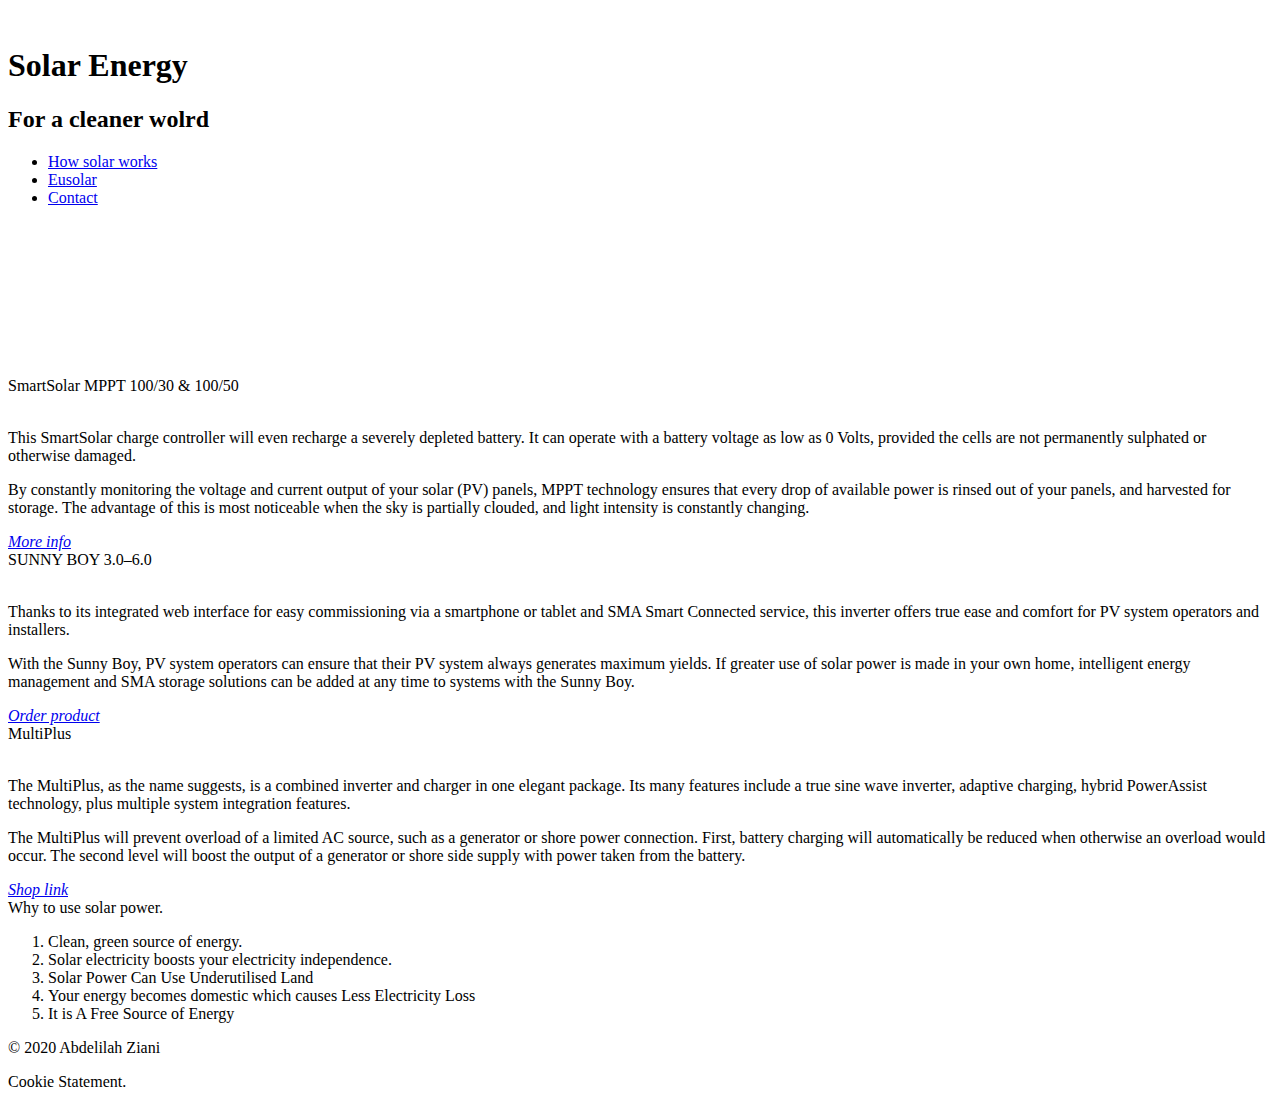
==== index.html @ 4d4a8e23 "added imgs+styled promo video" ====
<!DOCTYPE html>
<html lang="en">
<head>
    <link rel="stylesheet" href="file:///C:/Assessment20-21/css/style.css">
    <meta charset="utf-8" />
    <meta name="keyword" content="">
    <meta name="description" content="">
    <meta name="author" content="Abdelilah Ziani">
    <title> </title> 
</head>
<body>
    <header class="main-header">
        <img class="logo" src="" alt="">
        <h1 class="website-title">
            Solar Energy
        </h1>
        <h2 class="payoff">
            For a cleaner wolrd
        </h2>
        <nav class="main-nav">
            <ul class="main-nav__items">
                <li class="main-nav__item"> <a href="file:///C:/Assessment20-21/howsolarworks.html">How solar works</a></li>
                <li class="main-nav__item"> <a href="file:///C:/Assessment20-21/eusolar.html">Eusolar</a></li>
                <li class="main-nav__item"> <a href="file:///C:/Assessment20-21/contact.html">Contact</a></li>
            </ul>
        </nav>
    </header>
    <section>
        <video loop autoplay muted>
            <source src="file:///C:/Assessment20-21/videos/SolarPromo.mp4" type="video/mp4">
            <source src="file:///C:/Assessment20-21/videos/SolarPromo.ogg" type="video/ogg">
            Your browser does not support the video tag.
        </video>
    </section>
    <section>
        <article>
            <header>
                SmartSolar MPPT 100/30 & 100/50
            </header>
            <img src="" alt="">
            <p>
                This SmartSolar charge controller will even recharge a severely depleted battery. It can operate with a battery voltage as low as 0 Volts, provided the cells are not permanently sulphated or otherwise damaged.
            </p>
            <p>
                By constantly monitoring the voltage and current output of your solar (PV) panels, MPPT technology ensures that every drop of available power is rinsed out of your panels, and harvested for storage. The advantage of this is most noticeable when the sky is partially clouded, and light intensity is constantly changing.
            </p>
            <footer>
                <a href="http://www.ikwilzonneenergie.nl/Victron-SmartSolar-MPPT-100-50-12V-24V"><em>More info</em></a> 
            </footer>
        </article>
        <article>
            <header>
                SUNNY BOY 3.0–6.0
            </header>
            <img src="" alt="">
            <p>
                Thanks to its integrated web interface for easy commissioning via a smartphone or tablet and SMA Smart Connected service, this inverter offers true ease and comfort for PV system operators and installers.
            </p>
            <p>
                With the Sunny Boy, PV system operators can ensure that their PV system always generates maximum yields. If greater use of solar power is made in your own home, intelligent energy management and SMA storage solutions can be added at any time to systems with the Sunny Boy.
            </p>
            <footer>
                <a href="http://www.ikwilzonneenergie.nl/SMA-Sunny-Boy-SB36-omvormer"><em>Order product</em></a>
            </footer>
        </article>
        <article>
            <header>
                MultiPlus
            </header>
            <img src="" alt="">
            <p>
                The MultiPlus, as the name suggests, is a combined inverter and charger in one elegant package. Its many features include a true sine wave inverter, adaptive charging, hybrid PowerAssist technology, plus multiple system integration features.
            </p>
            <p>
                The MultiPlus will prevent overload of a limited AC source, such as a generator or shore power connection. First, battery charging will automatically be reduced when otherwise an overload would occur. The second level will boost the output of a generator or shore side supply with power taken from the battery.
            </p>
            <footer>
                <a href="http://www.ikwilzonneenergie.nl/Victron-Energy-Multiplus-12V/3000W/120-16"><em>Shop link</em></a> 
            </footer>
        </article>
    </section>
    <aside>
        <header>
            Why to use solar power.
        </header>
        <ol>
            <li>Clean, green source of energy.</li>
            <li>Solar electricity boosts your electricity independence.</li>
            <li>Solar Power Can Use Underutilised Land</li>
            <li>Your energy becomes domestic which causes Less Electricity Loss</li>
            <li>It is A Free Source of Energy</li>
        </ol>
    </aside>
    <footer>
        <p> &copy; 2020 Abdelilah Ziani</p>
        <p>Cookie Statement.</p>
    </footer>
</body>
</html>
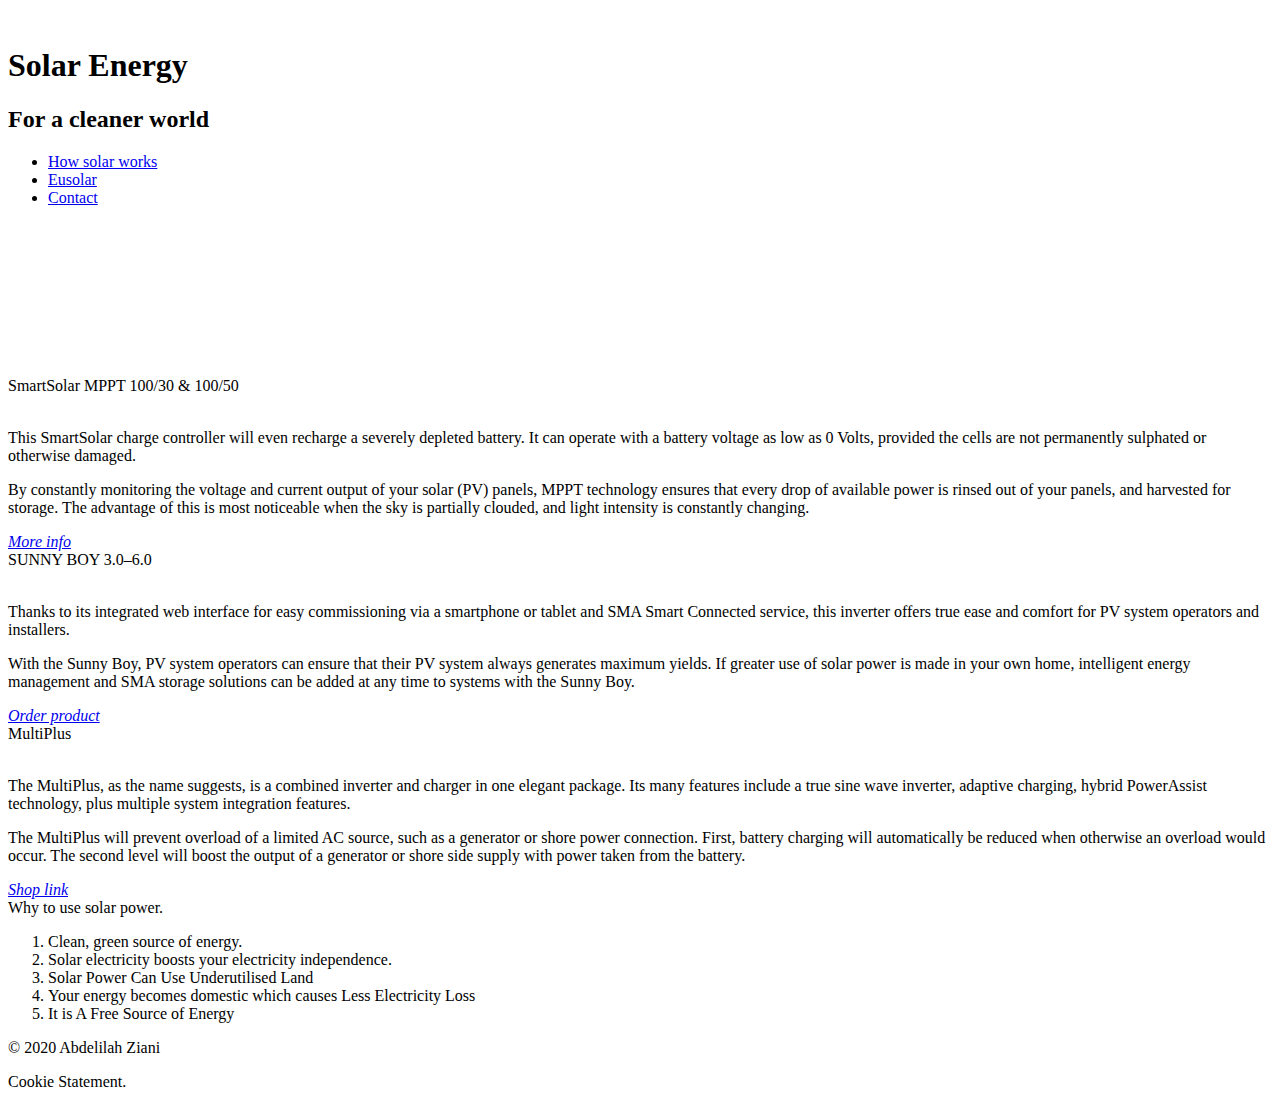
==== commit f9b2b548: "navbar completed" ====
--- a/index.html
+++ b/index.html
@@ -10,12 +10,12 @@
 </head>
 <body>
     <header class="main-header">
-        <img class="logo" src="" alt="">
+        <img class="logo" src="file:///C:/Assessment20-21/img/2081062.svg" alt="">
         <h1 class="website-title">
             Solar Energy
         </h1>
         <h2 class="payoff">
-            For a cleaner wolrd
+            For a cleaner world
         </h2>
         <nav class="main-nav">
             <ul class="main-nav__items">
@@ -25,19 +25,19 @@
             </ul>
         </nav>
     </header>
-    <section>
+    <section class=".video-pc">
         <video loop autoplay muted>
             <source src="file:///C:/Assessment20-21/videos/SolarPromo.mp4" type="video/mp4">
             <source src="file:///C:/Assessment20-21/videos/SolarPromo.ogg" type="video/ogg">
             Your browser does not support the video tag.
         </video>
     </section>
-    <section>
+    <section id="index-section">
         <article>
             <header>
                 SmartSolar MPPT 100/30 & 100/50
             </header>
-            <img src="" alt="">
+            <img src="file:///C:/Assessment20-21/img/smartpolar.png" alt="">
             <p>
                 This SmartSolar charge controller will even recharge a severely depleted battery. It can operate with a battery voltage as low as 0 Volts, provided the cells are not permanently sulphated or otherwise damaged.
             </p>
@@ -52,7 +52,7 @@
             <header>
                 SUNNY BOY 3.0–6.0
             </header>
-            <img src="" alt="">
+            <img src="file:///C:/Assessment20-21/img/sma%20portal.jpg" alt="">
             <p>
                 Thanks to its integrated web interface for easy commissioning via a smartphone or tablet and SMA Smart Connected service, this inverter offers true ease and comfort for PV system operators and installers.
             </p>
@@ -67,7 +67,7 @@
             <header>
                 MultiPlus
             </header>
-            <img src="" alt="">
+            <img src="file:///C:/Assessment20-21/img/multiplus.png" alt="">
             <p>
                 The MultiPlus, as the name suggests, is a combined inverter and charger in one elegant package. Its many features include a true sine wave inverter, adaptive charging, hybrid PowerAssist technology, plus multiple system integration features.
             </p>
@@ -79,7 +79,7 @@
             </footer>
         </article>
     </section>
-    <aside>
+    <aside class="index-aside">
         <header>
             Why to use solar power.
         </header>
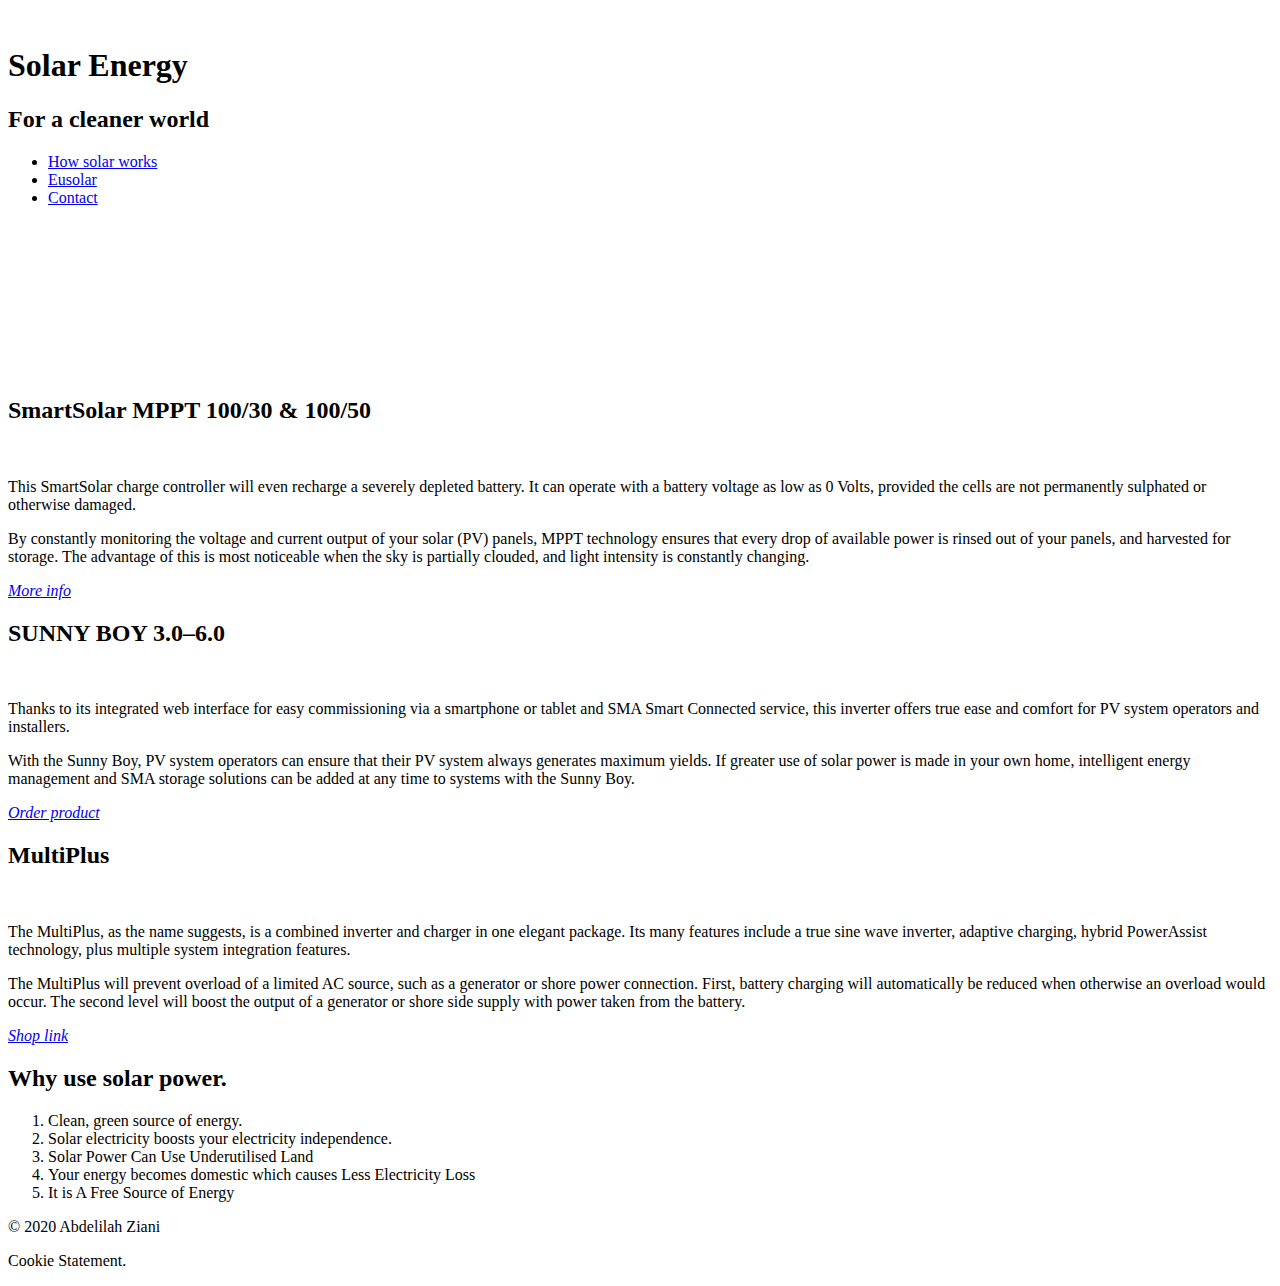
==== commit daed2866: "positioned index with flexbox" ====
--- a/index.html
+++ b/index.html
@@ -32,68 +32,72 @@
             Your browser does not support the video tag.
         </video>
     </section>
-    <section id="index-section">
-        <article>
-            <header>
-                SmartSolar MPPT 100/30 & 100/50
-            </header>
-            <img src="file:///C:/Assessment20-21/img/smartpolar.png" alt="">
-            <p>
-                This SmartSolar charge controller will even recharge a severely depleted battery. It can operate with a battery voltage as low as 0 Volts, provided the cells are not permanently sulphated or otherwise damaged.
-            </p>
-            <p>
-                By constantly monitoring the voltage and current output of your solar (PV) panels, MPPT technology ensures that every drop of available power is rinsed out of your panels, and harvested for storage. The advantage of this is most noticeable when the sky is partially clouded, and light intensity is constantly changing.
-            </p>
-            <footer>
-                <a href="http://www.ikwilzonneenergie.nl/Victron-SmartSolar-MPPT-100-50-12V-24V"><em>More info</em></a> 
-            </footer>
-        </article>
-        <article>
-            <header>
-                SUNNY BOY 3.0–6.0
-            </header>
-            <img src="file:///C:/Assessment20-21/img/sma%20portal.jpg" alt="">
-            <p>
-                Thanks to its integrated web interface for easy commissioning via a smartphone or tablet and SMA Smart Connected service, this inverter offers true ease and comfort for PV system operators and installers.
-            </p>
-            <p>
-                With the Sunny Boy, PV system operators can ensure that their PV system always generates maximum yields. If greater use of solar power is made in your own home, intelligent energy management and SMA storage solutions can be added at any time to systems with the Sunny Boy.
-            </p>
-            <footer>
-                <a href="http://www.ikwilzonneenergie.nl/SMA-Sunny-Boy-SB36-omvormer"><em>Order product</em></a>
-            </footer>
-        </article>
-        <article>
-            <header>
-                MultiPlus
-            </header>
-            <img src="file:///C:/Assessment20-21/img/multiplus.png" alt="">
-            <p>
-                The MultiPlus, as the name suggests, is a combined inverter and charger in one elegant package. Its many features include a true sine wave inverter, adaptive charging, hybrid PowerAssist technology, plus multiple system integration features.
-            </p>
-            <p>
-                The MultiPlus will prevent overload of a limited AC source, such as a generator or shore power connection. First, battery charging will automatically be reduced when otherwise an overload would occur. The second level will boost the output of a generator or shore side supply with power taken from the battery.
-            </p>
-            <footer>
-                <a href="http://www.ikwilzonneenergie.nl/Victron-Energy-Multiplus-12V/3000W/120-16"><em>Shop link</em></a> 
-            </footer>
-        </article>
+    <section class="big-container">
+        <section id="index-section">
+            <article class="index-art1">
+                <h2>
+                    SmartSolar MPPT 100/30 & 100/50
+                </h2>
+                <img class="index-img" src="file:///C:/Assessment20-21/img/smartpolar.png" alt="">
+                <p>
+                    This SmartSolar charge controller will even recharge a severely depleted battery. It can operate with a battery voltage as low as 0 Volts, provided the cells are not permanently sulphated or otherwise damaged.
+                </p>
+                <p>
+                    By constantly monitoring the voltage and current output of your solar (PV) panels, MPPT technology ensures that every drop of available power is rinsed out of your panels, and harvested for storage. The advantage of this is most noticeable when the sky is partially clouded, and light intensity is constantly changing.
+                </p>
+                <footer>
+                    <a href="http://www.ikwilzonneenergie.nl/Victron-SmartSolar-MPPT-100-50-12V-24V"><em>More info</em></a> 
+                </footer>
+            </article>
+            <article class="index-art2">
+                <h2>
+                    SUNNY BOY 3.0–6.0
+                </h2>
+                <img class="index-img" src="file:///C:/Assessment20-21/img/sunnyboy.jpg" alt="">
+                <p>
+                    Thanks to its integrated web interface for easy commissioning via a smartphone or tablet and SMA Smart Connected service, this inverter offers true ease and comfort for PV system operators and installers.
+                </p>
+                <p>
+                    With the Sunny Boy, PV system operators can ensure that their PV system always generates maximum yields. If greater use of solar power is made in your own home, intelligent energy management and SMA storage solutions can be added at any time to systems with the Sunny Boy.
+                </p>
+                <footer>
+                    <a href="http://www.ikwilzonneenergie.nl/SMA-Sunny-Boy-SB36-omvormer"><em>Order product</em></a>
+                </footer>
+            </article>
+            <article class="index-art3">
+                <h2>
+                    MultiPlus
+                </h2>
+                <img  class="index-img" src="file:///C:/Assessment20-21/img/multiplus.png" alt="">
+                <p>
+                    The MultiPlus, as the name suggests, is a combined inverter and charger in one elegant package. Its many features include a true sine wave inverter, adaptive charging, hybrid PowerAssist technology, plus multiple system integration features.
+                </p>
+                <p>
+                    The MultiPlus will prevent overload of a limited AC source, such as a generator or shore power connection. First, battery charging will automatically be reduced when otherwise an overload would occur. The second level will boost the output of a generator or shore side supply with power taken from the battery.
+                </p>
+                <footer>
+                    <a href="http://www.ikwilzonneenergie.nl/Victron-Energy-Multiplus-12V/3000W/120-16"><em>Shop link</em></a> 
+                </footer>
+            </article>
+        </section>
+        <aside class="index-aside">
+            <h2>
+                Why use solar power.
+            </h2>
+            <ol>
+                <li>Clean, green source of energy.</li>
+                <li>Solar electricity boosts your electricity independence.</li>
+                <li>Solar Power Can Use Underutilised Land</li>
+                <li>Your energy becomes domestic which causes Less Electricity Loss</li>
+                <li>It is A Free Source of Energy</li>
+            </ol>
+        </aside>
     </section>
-    <aside class="index-aside">
-        <header>
-            Why to use solar power.
-        </header>
-        <ol>
-            <li>Clean, green source of energy.</li>
-            <li>Solar electricity boosts your electricity independence.</li>
-            <li>Solar Power Can Use Underutilised Land</li>
-            <li>Your energy becomes domestic which causes Less Electricity Loss</li>
-            <li>It is A Free Source of Energy</li>
-        </ol>
-    </aside>
-    <footer>
-        <p> &copy; 2020 Abdelilah Ziani</p>
-        <p>Cookie Statement.</p>
-    </footer>
+    <section class="main-footer">
+        <footer class="copyright-footer">
+            <p> &copy; 2020 Abdelilah Ziani</p>
+        </footer>
+        <p class="cookie-statement">Cookie Statement.</p>
+    </section>
 </body>
 </html>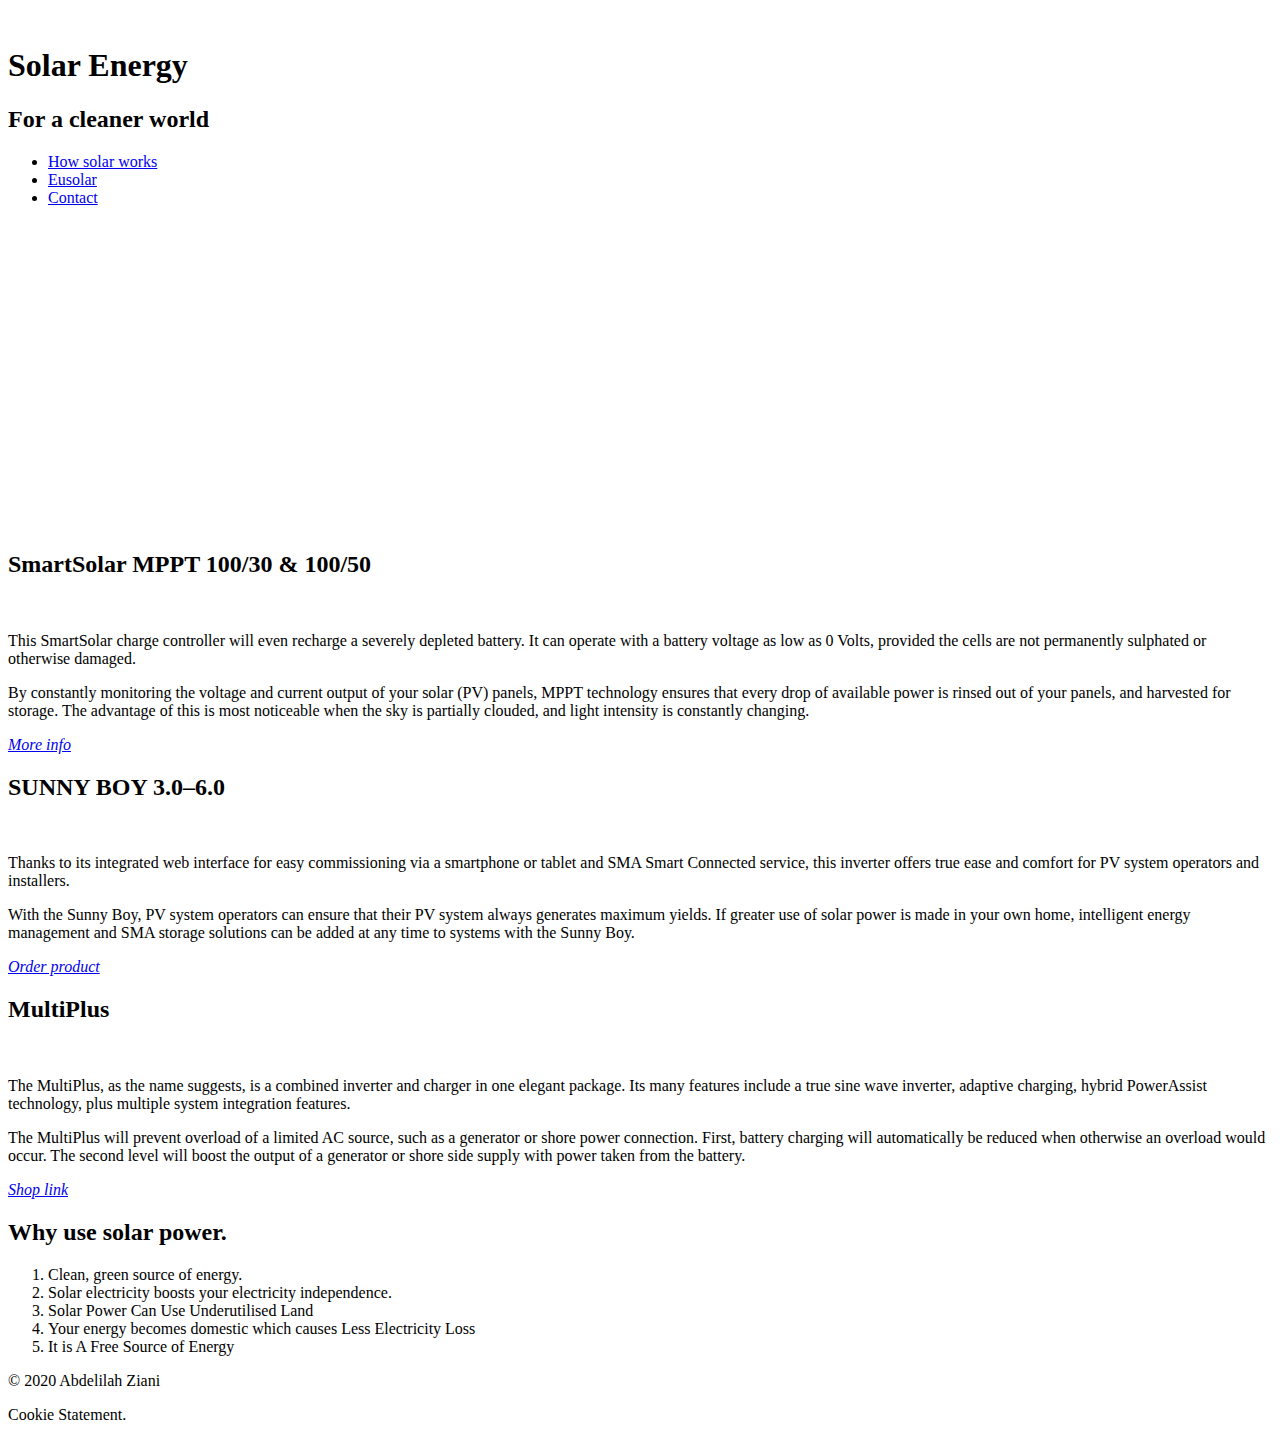
==== commit 1a8cd8a0: "added basic css attributes" ====
--- a/index.html
+++ b/index.html
@@ -25,6 +25,13 @@
             </ul>
         </nav>
     </header>
+    <section class="video-mobile">
+        <video loop autoplay muted>
+            <source src="file:///C:/Assessment20-21/videos/solar-mobile.mp4" type="video/mp4">
+            <source src="file:///C:/Assessment20-21/videos/solar-mobile.ogg" type="video/ogg">
+            Your browser does not support the video tag.
+        </video>
+    </section>
     <section class=".video-pc">
         <video loop autoplay muted>
             <source src="file:///C:/Assessment20-21/videos/SolarPromo.mp4" type="video/mp4">
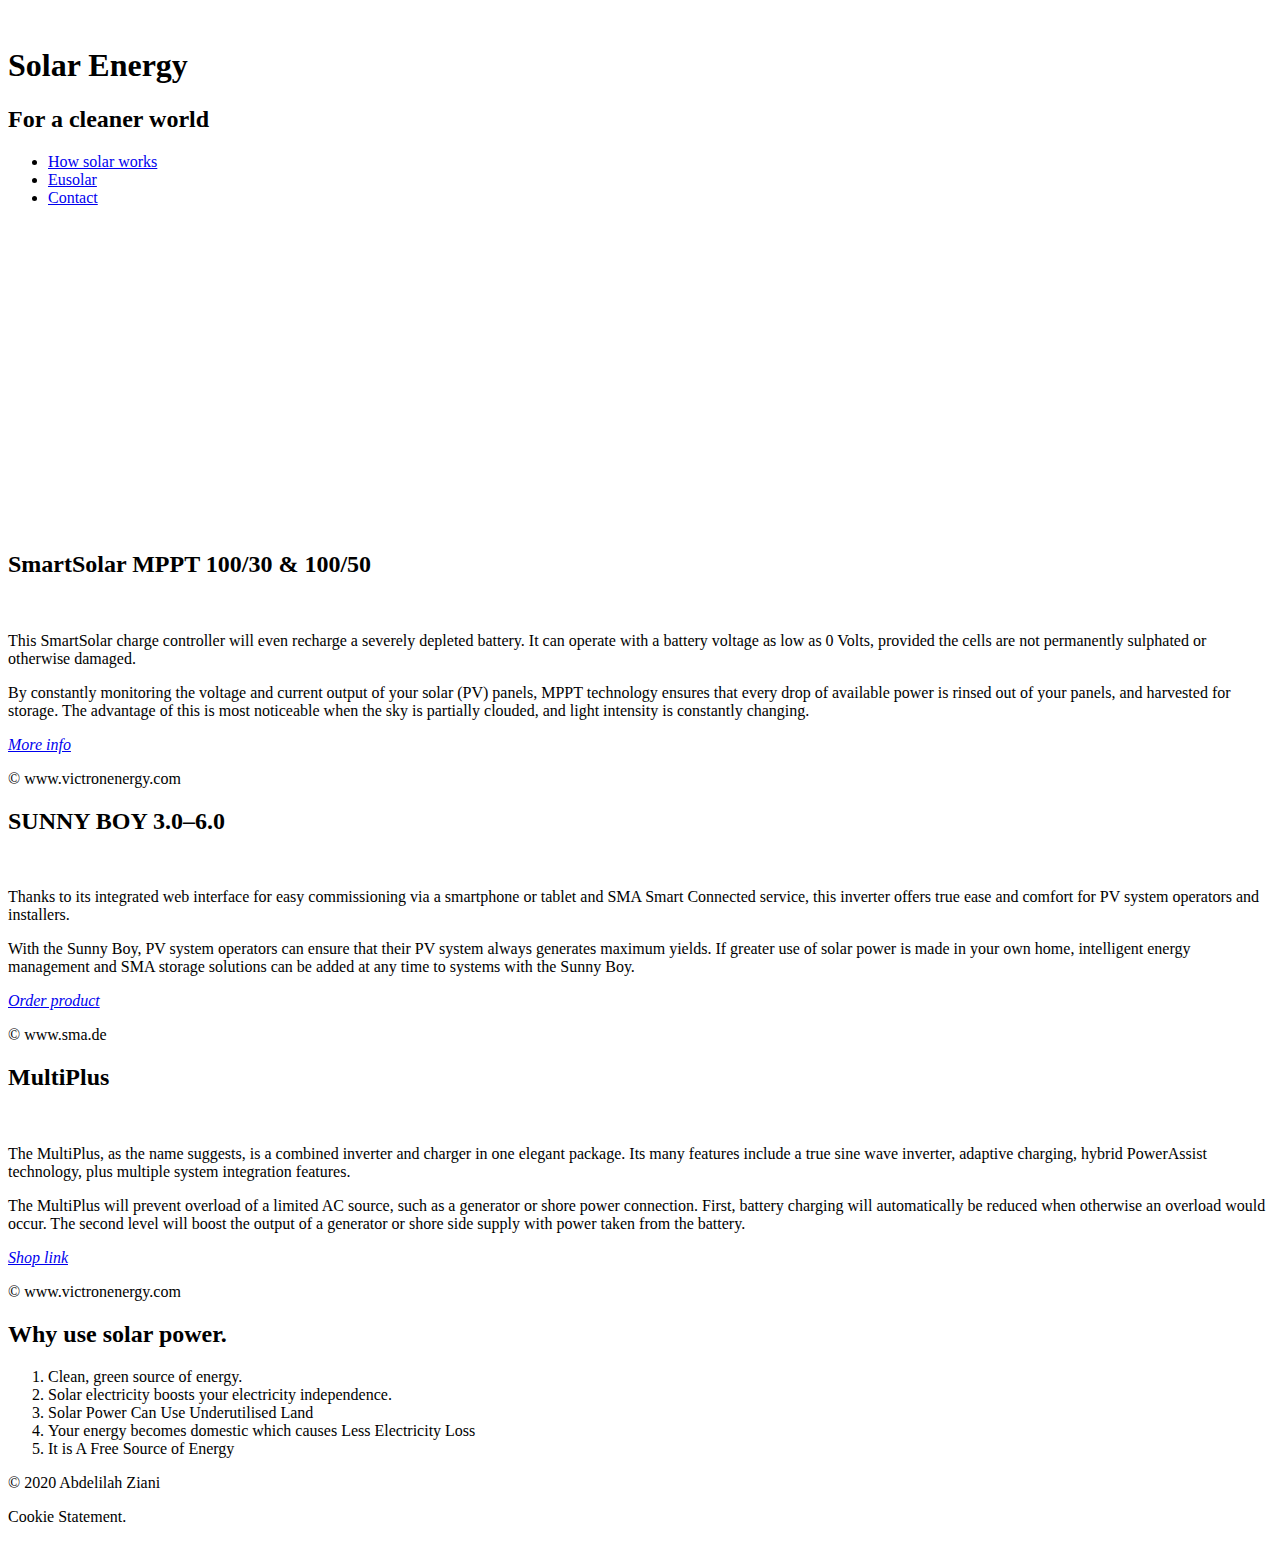
==== commit d7f2d890: "styled with grid all html-index" ====
--- a/index.html
+++ b/index.html
@@ -55,6 +55,7 @@
                 <footer>
                     <a href="http://www.ikwilzonneenergie.nl/Victron-SmartSolar-MPPT-100-50-12V-24V"><em>More info</em></a> 
                 </footer>
+                <p class="img-copy">&copy; www.victronenergy.com</p>
             </article>
             <article class="index-art2">
                 <h2>
@@ -70,6 +71,7 @@
                 <footer>
                     <a href="http://www.ikwilzonneenergie.nl/SMA-Sunny-Boy-SB36-omvormer"><em>Order product</em></a>
                 </footer>
+                <p class="img-copy">&copy; www.sma.de</p>
             </article>
             <article class="index-art3">
                 <h2>
@@ -85,6 +87,7 @@
                 <footer>
                     <a href="http://www.ikwilzonneenergie.nl/Victron-Energy-Multiplus-12V/3000W/120-16"><em>Shop link</em></a> 
                 </footer>
+                <p class="img-copy">&copy; www.victronenergy.com</p>
             </article>
         </section>
         <aside class="index-aside">
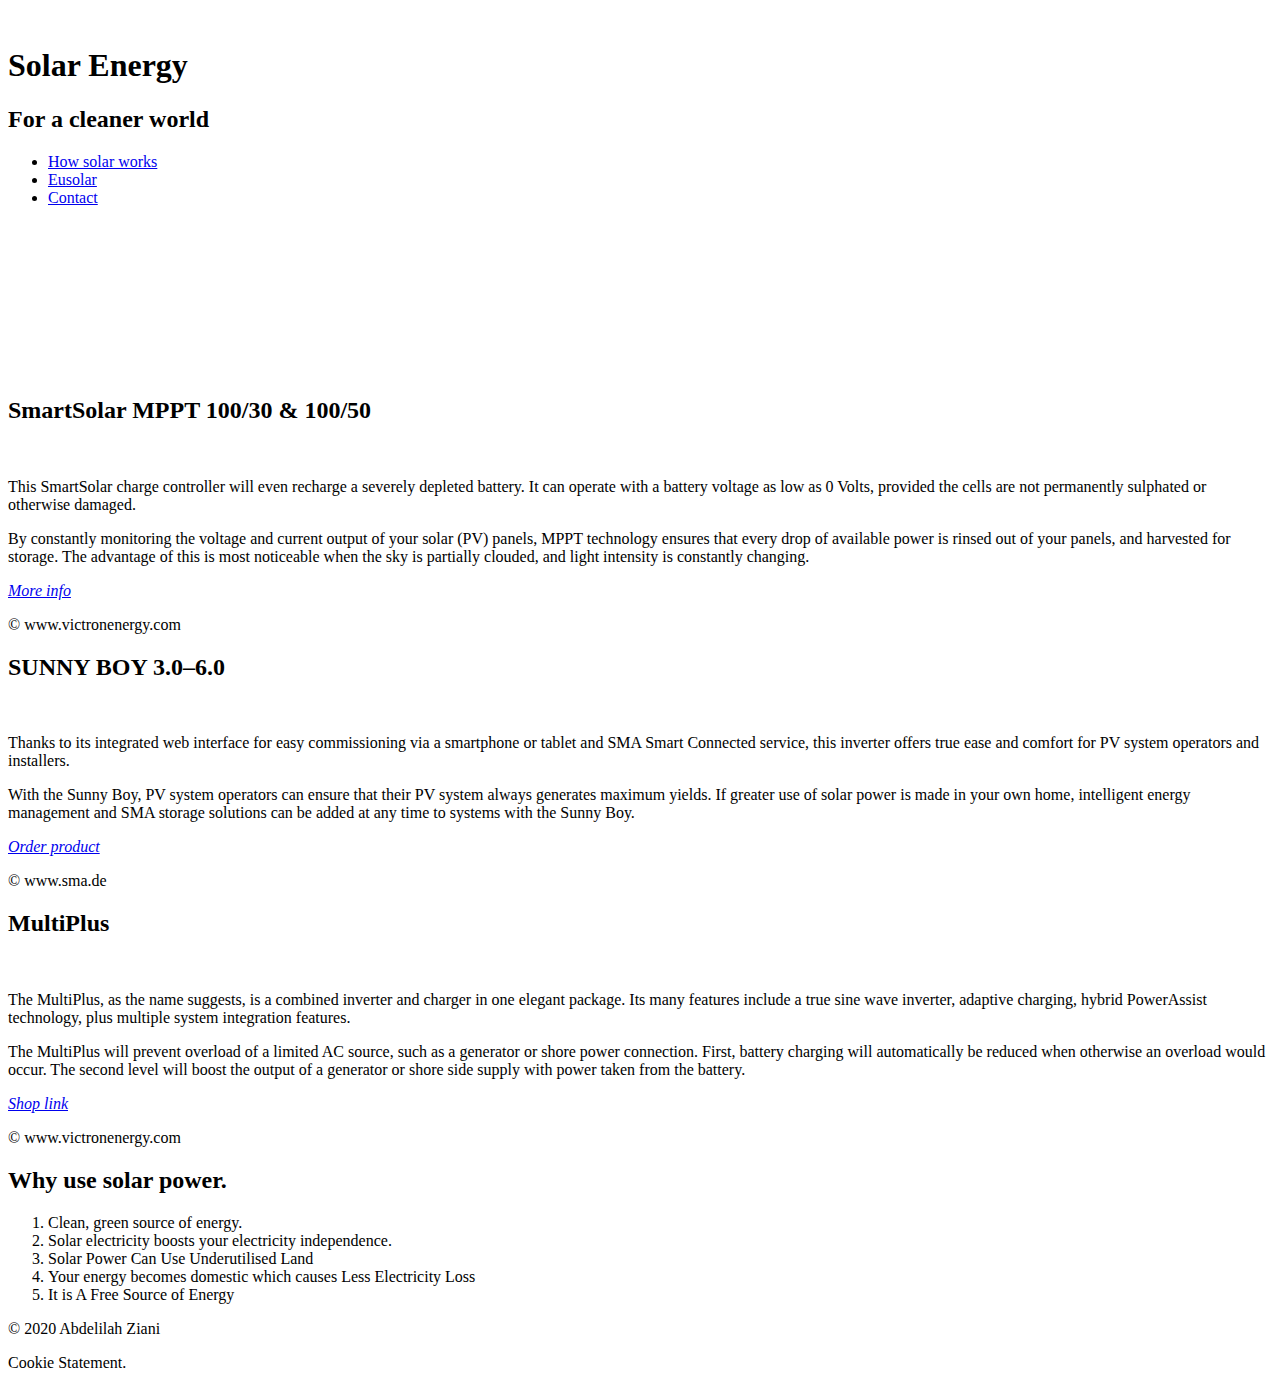
==== commit f27504b4: "added media query for mobile and tablet" ====
--- a/index.html
+++ b/index.html
@@ -3,10 +3,10 @@
 <head>
     <link rel="stylesheet" href="file:///C:/Assessment20-21/css/style.css">
     <meta charset="utf-8" />
-    <meta name="keyword" content="">
-    <meta name="description" content="">
+    <meta name="keyword" content="Solar,energy,green,clean,healthy">
+    <meta name="description" content="We facilitate for you the change from harmful sources of energy to cleaner, healthier ones.">
     <meta name="author" content="Abdelilah Ziani">
-    <title> </title> 
+    <title>SolarEnergy2021</title> 
 </head>
 <body>
     <header class="main-header">
@@ -25,14 +25,7 @@
             </ul>
         </nav>
     </header>
-    <section class="video-mobile">
-        <video loop autoplay muted>
-            <source src="file:///C:/Assessment20-21/videos/solar-mobile.mp4" type="video/mp4">
-            <source src="file:///C:/Assessment20-21/videos/solar-mobile.ogg" type="video/ogg">
-            Your browser does not support the video tag.
-        </video>
-    </section>
-    <section class=".video-pc">
+    <section class="video-pc">
         <video loop autoplay muted>
             <source src="file:///C:/Assessment20-21/videos/SolarPromo.mp4" type="video/mp4">
             <source src="file:///C:/Assessment20-21/videos/SolarPromo.ogg" type="video/ogg">
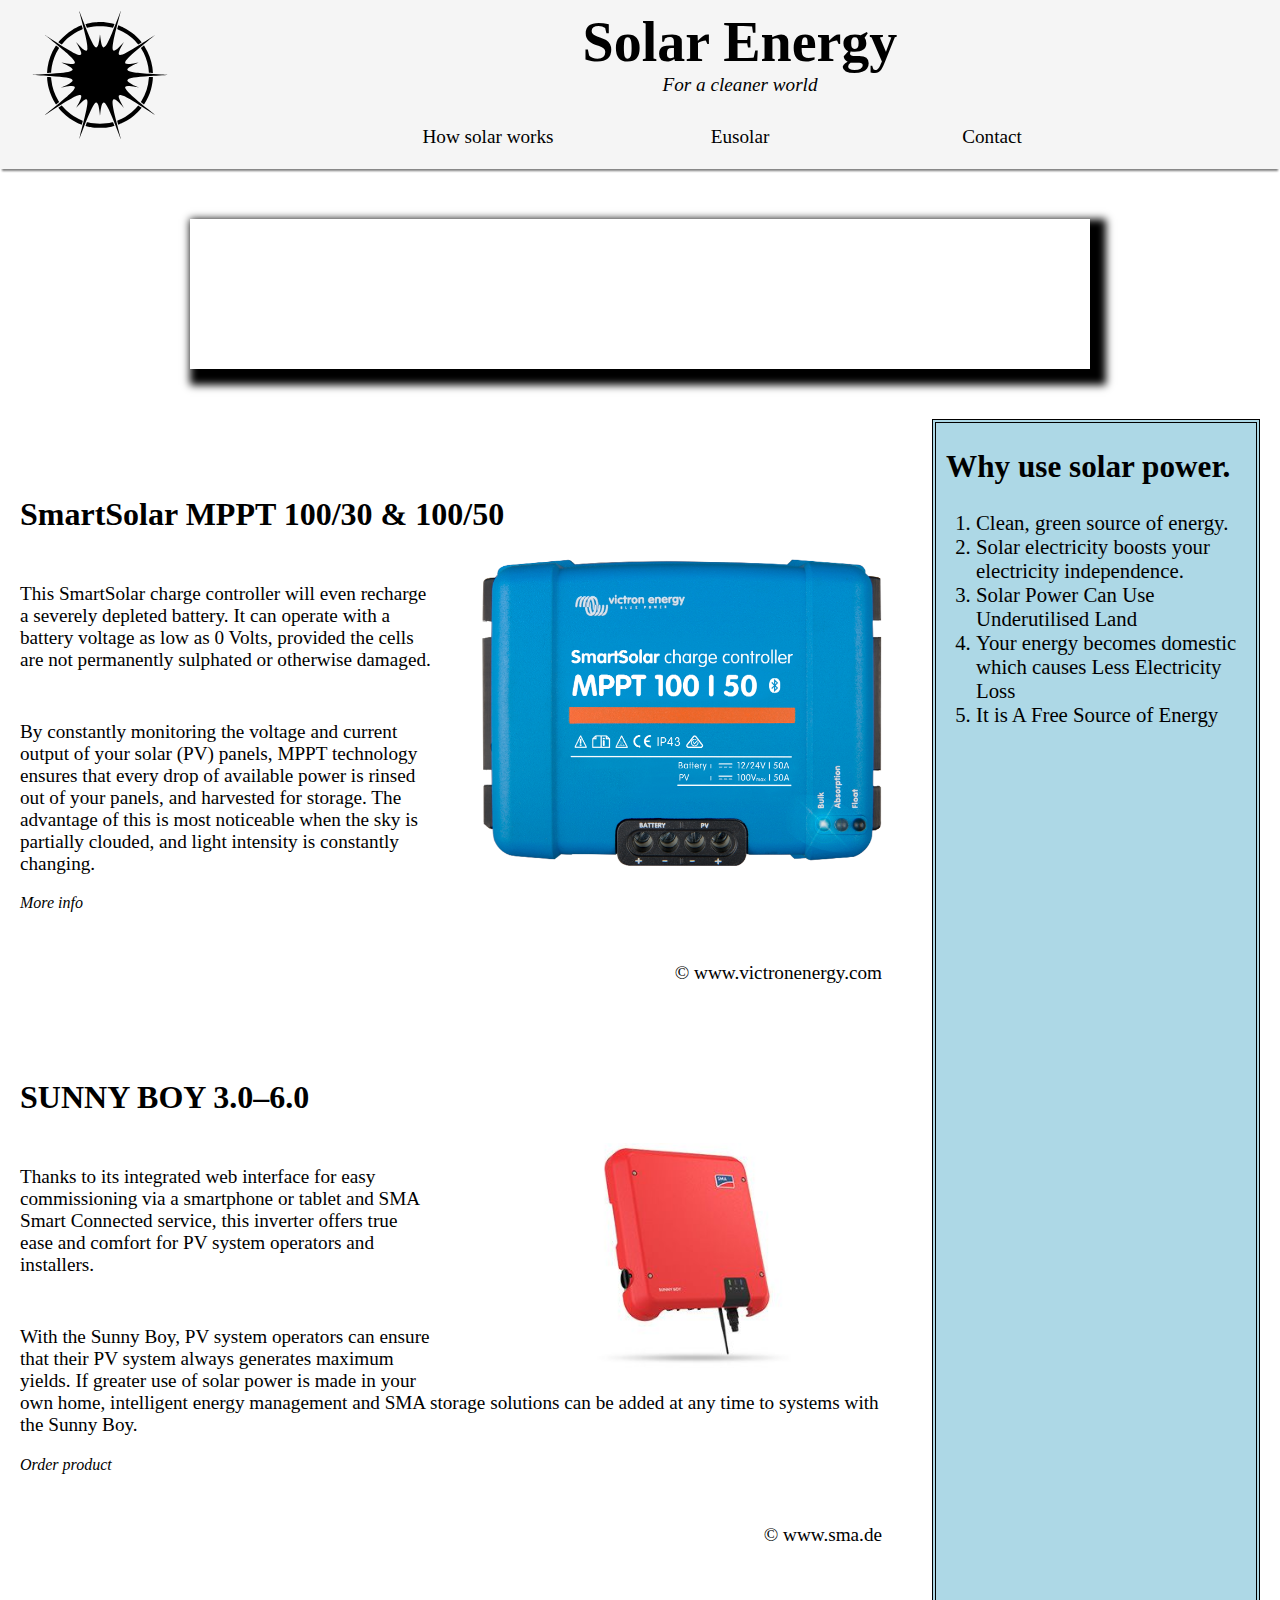
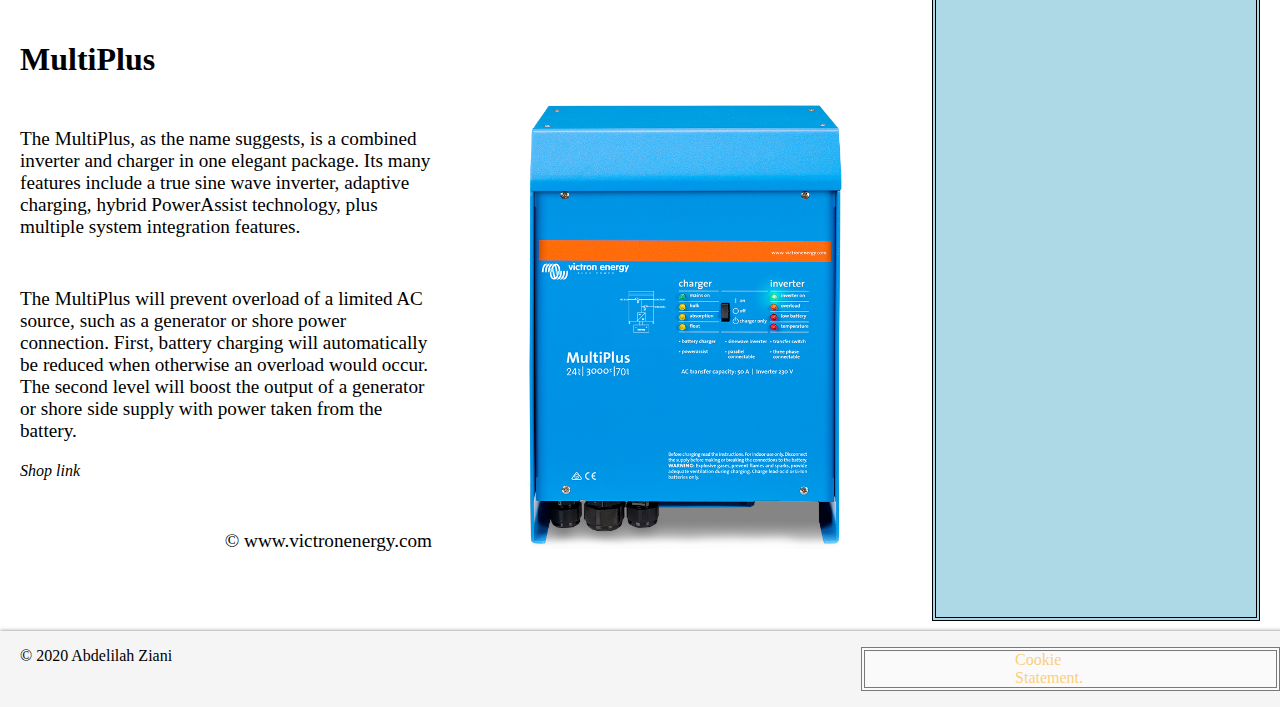
==== commit 641f2276: "edit directory" ====
--- a/index.html
+++ b/index.html
@@ -1,7 +1,7 @@
 <!DOCTYPE html>
 <html lang="en">
 <head>
-    <link rel="stylesheet" href="file:///C:/Assessment20-21/css/style.css">
+    <link rel="stylesheet" href="css/style.css">
     <meta charset="utf-8" />
     <meta name="keyword" content="Solar,energy,green,clean,healthy">
     <meta name="description" content="We facilitate for you the change from harmful sources of energy to cleaner, healthier ones.">
@@ -10,7 +10,7 @@
 </head>
 <body>
     <header class="main-header">
-        <img class="logo" src="file:///C:/Assessment20-21/img/2081062.svg" alt="">
+        <img class="logo" src="img/2081062.svg" alt="">
         <h1 class="website-title">
             Solar Energy
         </h1>
@@ -19,16 +19,16 @@
         </h2>
         <nav class="main-nav">
             <ul class="main-nav__items">
-                <li class="main-nav__item"> <a href="file:///C:/Assessment20-21/howsolarworks.html">How solar works</a></li>
-                <li class="main-nav__item"> <a href="file:///C:/Assessment20-21/eusolar.html">Eusolar</a></li>
-                <li class="main-nav__item"> <a href="file:///C:/Assessment20-21/contact.html">Contact</a></li>
+                <li class="main-nav__item"> <a href="howsolarworks.html">How solar works</a></li>
+                <li class="main-nav__item"> <a href="eusolar.html">Eusolar</a></li>
+                <li class="main-nav__item"> <a href="contact.html">Contact</a></li>
             </ul>
         </nav>
     </header>
     <section class="video-pc">
         <video loop autoplay muted>
-            <source src="file:///C:/Assessment20-21/videos/SolarPromo.mp4" type="video/mp4">
-            <source src="file:///C:/Assessment20-21/videos/SolarPromo.ogg" type="video/ogg">
+            <source src="videos/SolarPromo.mp4" type="video/mp4">
+            <source src="videos/SolarPromo.ogg" type="video/ogg">
             Your browser does not support the video tag.
         </video>
     </section>
@@ -38,7 +38,7 @@
                 <h2>
                     SmartSolar MPPT 100/30 & 100/50
                 </h2>
-                <img class="index-img" src="file:///C:/Assessment20-21/img/smartpolar.png" alt="">
+                <img class="index-img" src="img/smartpolar.png" alt="">
                 <p>
                     This SmartSolar charge controller will even recharge a severely depleted battery. It can operate with a battery voltage as low as 0 Volts, provided the cells are not permanently sulphated or otherwise damaged.
                 </p>
@@ -54,7 +54,7 @@
                 <h2>
                     SUNNY BOY 3.0–6.0
                 </h2>
-                <img class="index-img" src="file:///C:/Assessment20-21/img/sunnyboy.jpg" alt="">
+                <img class="index-img" src="img/sunnyboy.jpg" alt="">
                 <p>
                     Thanks to its integrated web interface for easy commissioning via a smartphone or tablet and SMA Smart Connected service, this inverter offers true ease and comfort for PV system operators and installers.
                 </p>
@@ -70,7 +70,7 @@
                 <h2>
                     MultiPlus
                 </h2>
-                <img  class="index-img" src="file:///C:/Assessment20-21/img/multiplus.png" alt="">
+                <img  class="index-img" src="img/multiplus.png" alt="">
                 <p>
                     The MultiPlus, as the name suggests, is a combined inverter and charger in one elegant package. Its many features include a true sine wave inverter, adaptive charging, hybrid PowerAssist technology, plus multiple system integration features.
                 </p>
--- a/css/style.css
+++ b/css/style.css
@@ -0,0 +1,230 @@
+@media screen and (min-width:1280px){
+    video{
+        width: 900px;
+        display: block;
+        margin-top: 50px;
+        margin-left: auto;
+        margin-right: auto;
+        box-sizing: border-box;
+        box-shadow: 8px 8px 8px 8px;
+    }
+    .video-pc{
+        margin-bottom: 10px;
+    }
+    .big-container{
+        margin-top: 50px;
+        display: flex;
+    }
+    #index-section{
+        margin-top: 50px;
+        margin-right: 50px;
+        margin-left: 20px;
+        display: flex;
+        flex-direction: column;
+    }
+    .index-aside{
+        width: 25%;
+        margin-right: 20px;
+        flex-grow: 0;
+        flex-shrink: 0;
+        font-size: 1.3em;
+        border-style: double;
+        border-color: #000000;
+        border-width: 4px;
+        background-color: #add8e6 ;
+    }
+}
+@media screen and (min-width:481px) and (max-width:1179px){
+}
+body{
+    margin: 0;
+}
+.main-header{
+    padding-top: 10px;
+    background-color:  #f5f5f5;
+    text-align: center;
+    top: 0;
+    box-shadow: 0 4px 2px -2px #808080;
+}
+a,nav a{
+    text-decoration: none;
+    color: #000000;
+}
+.main-nav__item{
+    display: inline-block;
+    width: 20%;
+    font-size: 1.2em;
+}
+a:hover{
+    color: #ffffff;
+}
+a:active{
+    font-weight: bold;
+}
+
+.logo{
+    width: 200px;
+    height: 130px;
+    float: left;
+}
+.website-title{
+    margin:0;
+    font-size: 3.5em;
+    letter-spacing: normal;
+    line-height: normal;
+    word-spacing: normal;
+    text-indent: 0%;
+}
+.payoff{
+    font-size: 1.2em;
+    margin-top: 0;
+    font-weight: lighter;
+    font-style: italic;
+}
+nav{
+    margin-top:30px;
+    padding-bottom: 5px;
+}
+.index-img{
+    float: right;
+    width: 400px;
+    margin-left: 50px;
+}
+aside img{
+    width: 400px;
+}
+.img-copy{
+    float: right;
+}
+.main-footer{
+    display: flex;
+    background-color: #f5f5f5;
+    box-shadow: 4px 4px 4px 4px  #808080;
+    margin-top: 10px;
+}
+#index-section>article{
+    margin-bottom: 50px;
+}
+.index-aside h2{
+    margin-left: 10px;
+}
+#index-section p{
+    margin-top: 50px;
+    font-size: 1.2em;
+}
+#index-section h2{
+    font-size: 2em;
+}
+.copyright-footer{
+    width: 70%;
+    margin-left: 20px;
+}
+.cookie-statement{
+    background-color: #FFF;
+    opacity: 50%;
+    float: right;
+    color: #FA0;
+    z-index: 9999;
+    border-style: double;
+    border-color: #000000;
+    border-width: 4px;
+    padding-right: 150px;
+    padding-left: 150px;
+}
+#grid-section{
+    margin-left: 20px;
+    margin-right: 20px;
+    display: grid;
+    grid-template-columns: auto auto auto auto;
+    column-gap: 10px;
+}
+.how-1{
+    grid-column: 2/4;
+    grid-row: 1/5;
+}
+.how-2{
+    grid-column: 1/2;
+    grid-row: 1/2;
+}
+.how-5{
+    grid-column: 1/2;
+    grid-row: 2/4;
+}
+.how-6{
+    grid-column:2/4;
+}
+.how-aside{
+    display: grid;
+    margin-top: 20px;
+    margin-left: 20px;
+    margin-right: 20px;
+    grid-template-columns: auto auto auto auto;
+    column-gap: 10px;
+}
+.hos-1{
+    grid-column: 1/2;
+}
+.hos-2{
+    grid-column: 2/4;
+}
+table 
+{
+    width: 90%;
+    margin-top: 20px;
+    margin-right: 300px;
+    margin-left: 20px;
+    border: 1px #000000;
+    border-style: double;
+}
+th{
+    background-color: blanchedalmond;
+    border: #000000 1px double;
+}
+td{
+    border: #000000 1px double;
+}
+.big-gridtable{
+    display: flex;
+}
+#grid-tablesection p{
+margin-left: 20px;
+}
+.table-aside{
+    margin-top: 20px;
+    width: 20%;
+}
+input{
+    width: 100%;
+    height: 20px;
+    margin-top: 10px;
+    margin-bottom: 10px;
+}
+textarea{
+    width: 100%;
+    height: 250px;
+}
+form{
+    width: 90%;
+    margin-right: 800px;
+    margin-left: 20px;
+    margin-top: 20px;
+    background-color:#add8e6;
+}
+.paragraph{
+    margin-left: 20px;
+}
+.big-gridcontact{
+    display: flex;
+}
+.contact-aside img{
+    width: 300px;
+}
+@media screen and (max-width:480px){
+    .big-container{
+        display: flex;
+        flex-direction: column;
+    }
+    .video-pc{
+        display: none;/* for some reason, this still is visible.*/
+    }
+}
